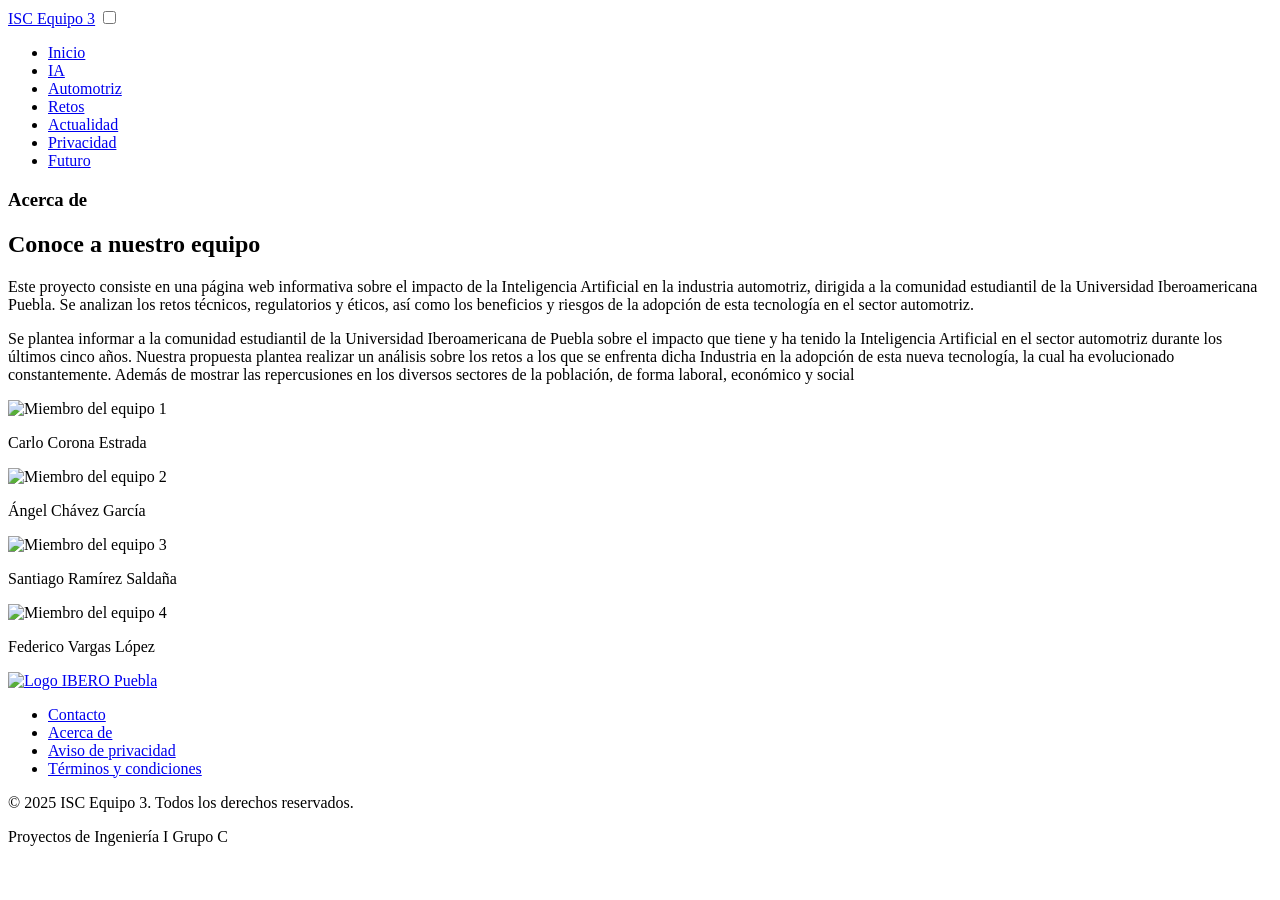
==== acercade.html @ 7d96a72d "Add files via upload" ====
<!DOCTYPE html>
<html lang="es">
<head>
  <meta charset="UTF-8" />
  <meta name="viewport" content="width=device-width, initial-scale=1.0" />
  <title>Acerca de</title>
  <link rel="stylesheet" href="css/base.css" />
  <link rel="stylesheet" href="css/components.css" />
  <link rel="stylesheet" href="css/acercade.css" />
  <script src="displacement-utils.js"></script>
  <script src="glass-element.js"></script>
</head>
<body>
  <div class="blue-background"></div>

  <header class="glass-header">
    <glass-element
    class="glass-bg"
    radius="20"
    depth="4"
    blur="2"
    strength="30"
    chromatic-aberration="1"
    background-color="rgba(255,255,255,0.15)">
    </glass-element>
    
    <nav class="nav-container">
      <a href="index.html" class="logo">ISC Equipo 3</a>
      <label for="menu" class="mobile-menu-toggle">
        <span class="hamburger-line"></span>
        <span class="hamburger-line"></span>
        <span class="hamburger-line"></span>
      </label>
      <input type="checkbox" id="menu" />
      <ul class="nav-links">
        <li><a href="index.html#inicio">Inicio</a></li>
        <li><a href="index.html#ia">IA</a></li>
        <li><a href="index.html#automotriz">Automotriz</a></li>
        <li><a href="index.html#retos">Retos</a></li>
        <li><a href="index.html#actualidad">Actualidad</a></li>
        <li><a href="index.html#privacidad">Privacidad</a></li>
        <li><a href="index.html#futuro">Futuro</a></li>
      </ul>
    </nav>
  </header>

  <main>
    <!-- Contenedor glass para título y fotos con espaciado -->
    <section class="glass-section equipo" id="integrantes">
      <div class="glass-text">
        <h3>Acerca de</h3>
        <h2>Conoce a nuestro equipo</h2>
        <p>Este proyecto consiste en una página web informativa sobre el impacto de la Inteligencia Artificial en la industria automotriz, dirigida a la comunidad estudiantil de la Universidad Iberoamericana Puebla. 
          Se analizan los retos técnicos, regulatorios y éticos, así como los beneficios y riesgos de la adopción de esta tecnología en el sector automotriz.</p>
        <p>Se plantea informar a la comunidad estudiantil de la Universidad Iberoamericana de Puebla sobre el impacto que tiene y ha tenido la Inteligencia Artificial en el sector automotriz durante los últimos cinco años. 
          Nuestra propuesta plantea realizar un análisis sobre los retos a los que se enfrenta dicha Industria en la adopción de esta nueva tecnología, la cual ha evolucionado constantemente. Además de mostrar las repercusiones 
          en los diversos sectores de la población, de forma laboral, económico y social</p>
      </div>
      
      <div class="team-grid">
        <div class="team-member">
          <div class="photo-circle">
            <img src="assets/member1.jpeg" alt="Miembro del equipo 1" />
          </div>
          <p class="nombre">Carlo Corona Estrada</p>
        </div>
        
        <div class="team-member">
          <div class="photo-circle">
            <img src="assets/member2.jpg" alt="Miembro del equipo 2" />
          </div>
          <p class="nombre">Ángel Chávez García</p>
        </div>
        
        <div class="team-member">
          <div class="photo-circle">
            <img src="assets/member3.jpg" alt="Miembro del equipo 3" />
          </div>
          <p class="nombre">Santiago Ramírez Saldaña</p>
        </div>
        <div class="team-member">
          <div class="photo-circle">
            <img src="assets/member4.jpg" alt="Miembro del equipo 4" />
          </div>
          <p class="nombre">Federico Vargas López</p>
        </div>
      </div>
    </section>
  </main>

  <!-- Footer -->
  <footer class="site-footer">
    <div class="footer-container">
      <div class="footer-left">
        <!-- Logo SVG -->
         <a href="https://www.iberopuebla.mx/" class="footer-logo">
          <img src="assets/logo.svg" alt="Logo IBERO Puebla" width="120" height="40">
        </a>
      </div>
      <nav class="footer-right">
        <ul class="footer-links">
          <li><a href="contacto.html">Contacto</a></li>
          <li><a href="acercade.html">Acerca de</a></li>
          <li><a href="https://www.iberopuebla.mx/aviso-de-privacidad">Aviso de privacidad</a></li>
          <li><a href="https://www.iberopuebla.mx/terminos-y-condiciones">Términos y condiciones</a></li>
        </ul>
      </nav>
    </div>
    <div class="footer-copy">
      <p>© 2025 ISC Equipo 3. Todos los derechos reservados.</p>
      <p>Proyectos de Ingeniería I Grupo C</p>
    </div>
  </footer>

  <script>
    document.fonts.ready.then(() => {
      document.body.classList.add('fonts-loaded');
    });
  </script>

</body>
</html>
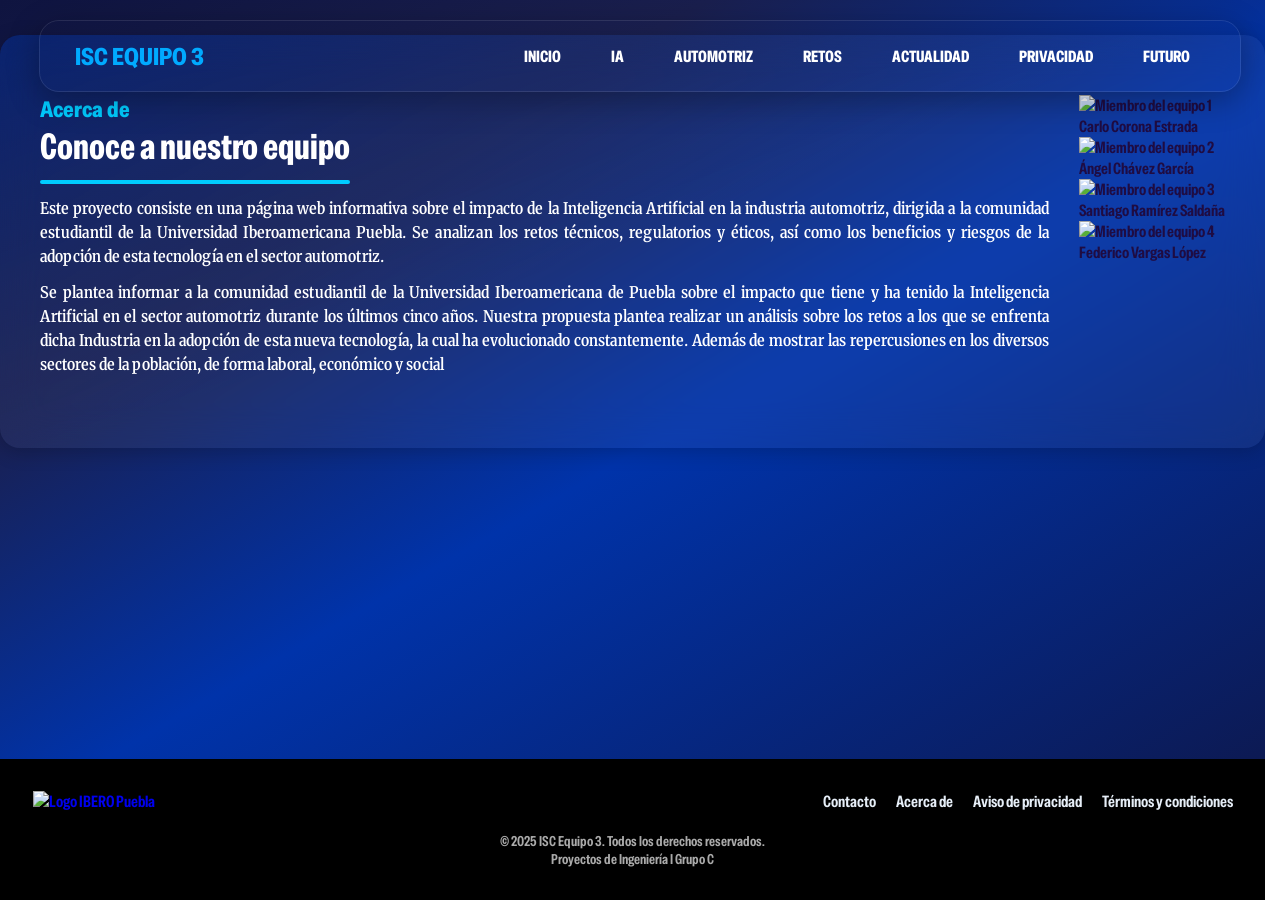
==== commit 2dc12b39: "Add files via upload" ====
--- a/acercade.html
+++ b/acercade.html
@@ -21,7 +21,7 @@
     blur="2"
     strength="30"
     chromatic-aberration="1"
-    background-color="rgba(255,255,255,0.15)">
+    background-color="rgba(0,0,0,0.60)">
     </glass-element>
     
     <nav class="nav-container">
--- a/css/base.css
+++ b/css/base.css
@@ -0,0 +1,207 @@
+/* ===========================
+   Fuentes y reset
+   =========================== */
+@import url('https://fonts.googleapis.com/css2?family=Special+Gothic:wdth,wght@75..125,400..700&display=swap'); /* Fuente global página*/
+@import url('https://fonts.googleapis.com/css2?family=Merriweather:opsz@18..144&display=swap'); /* Fuente para cuerpo de texto */
+
+* {
+  margin: 0;                 /* Elimina márgenes por defecto */
+  padding: 0;                /* Elimina relleno por defecto */
+  text-decoration: none;     /* Quita subrayado en enlaces */
+  list-style: none;          /* Quita viñetas en listas */
+}
+
+html {
+  scroll-behavior: smooth;   /* Desplazamiento suave al navegar */
+  scrollbar-gutter: stable; /* reserva espacio para la barra lateral de scroll del navegador sin depender de su presencia*/
+}
+
+body {
+  font-size: 1rem; /* Tamaño de fuente cuerpo  */
+  font-family: "Special Gothic", sans-serif; /* Tipografía específica */
+  font-optical-sizing: auto;             /* Ajuste óptico automático de la fuente variable */
+  font-variation-settings: "wght" 600, "wdth" 80; /* Peso y ancho personalizados (semibold, condensed) */
+
+  display: flex;
+  flex-direction: column;
+}
+
+html, body {
+  height: 100%;
+  margin: 0;
+  padding: 0;
+}
+
+main {
+  flex: 1; /* Empuja el footer hacia abajo si hay poco contenido*/
+}
+
+img {
+  max-width: 100%;           /* Las imágenes nunca exceden el ancho del contenedor */
+}
+
+/* ===========================
+   Fondo
+   =========================== */
+.blue-background {
+  position: fixed;           /* Fijo en toda la pantalla */
+  top: 0;
+  left: 0;
+  width: 100%;               /* Ocupa todo el ancho */
+  height: 100%;              /* Ocupa todo el alto */
+  z-index: -1;               /* Detrás del contenido */
+  background: linear-gradient(150deg, #0f1440 0%, #1a1f4e 25%, #0033aa 50%, #0f1440 100%);
+
+}
+
+/* ===========================
+   Layout general
+   =========================== */
+
+.header-content {
+  max-width: 1200px;                     /* Ancho máximo de la sección */
+  margin: 120px auto 35px;  /* margen superior 120px, centrado horizontal, inferior 35px */
+  padding: 60px 40px;                    /* Espaciado interno (arriba/abajo, izquierda/derecha) */
+  backdrop-filter: blur(20px);           /* Difumina el fondo detrás del contenedor */
+  border-radius: 20px;                   /* Bordes redondeados */
+  box-shadow: 0 4px 20px rgba(0, 0, 0, 0.2); /* Sombra para dar profundidad */
+  display: flex;                         /* Activa flexbox para organizar contenido */
+  gap: 30px;                             /* Espacio entre elementos hijos */
+  align-items: flex-start;
+  color: #1F0C42;                        /* Color de texto por defecto dentro de la sección */
+}
+
+.header-txt {
+  flex: 1 1 50%;   /* igual que glass-text */
+  align-items: left;       /* centra horizontalmente */
+}
+
+.header-txt h1 {
+  font-family: "Special Gothic", sans-serif; /* Tipografía específica */
+  font-optical-sizing: auto;             /* Ajuste óptico automático de la fuente variable */
+  font-variation-settings: "wght" 700, "wdth" 87.5; /* Peso y ancho personalizados (semibold, semicondensed) */
+  font-size: 78px;
+  line-height: 1;
+  color: #FFFFFF;
+  margin-bottom: 12px;
+}
+
+.header-txt h2 {
+  font-family: "Special Gothic", sans-serif; /* Tipografía específica */
+  font-optical-sizing: auto;             /* Ajuste óptico automático de la fuente variable */
+  font-variation-settings: "wght" 700, "wdth" 87.5; /* Peso y ancho personalizados (semibold, semicondensed) */
+  font-size: 38px;
+  text-transform: uppercase;
+  font-style: italic;
+  line-height: 1;
+  color: #FFFFFF;
+  margin-bottom: 16px;
+}
+
+.header-txt p {
+  font-variation-settings: "wght" 500, "wdth" 75; /* Peso y ancho personalizados (medium, condensed) */
+  font-size: 22px;
+  color: #C1C1C1;
+  margin-top: 30px;
+  margin-bottom: 30px;
+}
+
+/* Contenedor glass para galería */
+.header-gallery {
+  flex: 1 1 45%;
+  position: relative;
+  width: 100%;
+  height: 300px;
+  overflow: hidden;
+  border-radius: 15px;
+  box-shadow: 0 4px 20px rgba(0,0,0,0.3);
+}
+
+.slides-track {
+  display: flex;
+  width: 100%; 
+  height: 100%;
+  animation: slideTrack 30s infinite;
+}
+
+.slide {
+  flex: 0 0 100%; /* cada slide ocupa todo el ancho */
+}
+
+.slide img {
+  width: 100%;
+  height: auto;          /* mantiene proporción */
+  max-height: 312px;     /* límite para no exceder el contenedor */
+  object-fit: cover;     /* recorte limpio si sobra espacio */
+  border-radius: 15px;
+}
+
+/* Animación de deslizamiento */
+@keyframes slideTrack {
+  0%   { transform: translateX(0); }
+  20%  { transform: translateX(0); }
+  25%  { transform: translateX(-100%); }
+  45%  { transform: translateX(-100%); }
+  50%  { transform: translateX(-200%); }
+  70%  { transform: translateX(-200%); }
+  75%  { transform: translateX(-300%); }
+  95%  { transform: translateX(-300%); }
+  100% { transform: translateX(-400%); }
+}
+
+.btn {
+  display: inline-block;
+  padding: 13px 30px;
+  background: linear-gradient(135deg, #0044ff 0%, #00ccff 100%);
+  color: #ffffff;
+  font-weight: 700;
+  font-style: italic;
+  text-transform: uppercase;
+  font-size: 18px;
+  border-radius: 15px;
+  box-shadow: 0 0 20px rgba(0,0,0,0.2);
+  transition: all 0.3s ease;
+}
+
+.btn:hover {
+  background: linear-gradient(135deg, #0022aa 0%, #00eaff 100%);
+  box-shadow: 0 0 30px
+}
+
+.bullet {
+  position: relative;
+  padding-left: 16px; /* espacio para la viñeta */
+}
+
+.bullet::before {
+  content: "";
+  position: absolute;
+  left: 0;
+  top: 0.6em;             /* alineación vertical */
+  width: 8px;
+  height: 8px;
+  background-color: #00ccff; /* color de la viñeta */
+  border-radius: 50%;        /* círculo perfecto */
+}
+
+/* Scroll */
+#inicio {
+  scroll-margin-top: 140px;
+}
+
+section {
+  scroll-margin-top: 120px;
+}
+
+/* Margen de espacio al final */
+#futuro {
+  margin-bottom: 200px; /* espacio extra debajo */
+}
+
+#sugerencias {
+  margin-bottom: 120px; /* espacio extra debajo */
+}
+
+#integrantes {
+  margin-bottom: 120px; /* espacio extra debajo */
+}
--- a/css/components.css
+++ b/css/components.css
@@ -0,0 +1,496 @@
+/* =======================================
+   Navegación (Capa de contenido limpia)
+   ======================================= */
+.glass-header {
+  position: fixed;             
+  top: 0;
+  margin-top: 20px;
+  left: 50%;
+  transform: translateX(-50%); 
+  width: 100%;
+  max-width: 1200px;
+  height: 70px;                
+  z-index: 100;
+  
+  /* El contenedor padre ahora controla los bordes y sombras */
+  border: 1px solid rgba(255, 255, 255, 0.1);
+  border-radius: 20px;
+  box-shadow: 0 8px 32px rgba(0, 0, 0, 0.3);
+  overflow: hidden; 
+}
+
+/* NUEVA CLASE: Modifica el comportamiento del componente de vidrio */
+.glass-bg {
+  position: absolute;
+  top: 0;
+  left: 0;
+  width: 100%;
+  height: 100%;
+  z-index: 1; /* Se queda atrás */
+  pointer-events: none; /* Permite hacer clic a través del vidrio */
+  border-radius: inherit;
+}
+
+/* Tu contenedor de enlaces ahora flota al frente */
+.nav-container {
+  position: relative;
+  z-index: 2; /* Pasa al frente del vidrio */
+  display: flex;
+  justify-content: space-between; 
+  align-items: center;
+  width: 100%;
+  height: 100%;                
+  padding: 0 35px;             
+  box-sizing: border-box;
+}
+
+/* --- El resto de tus estilos se mantienen idénticos --- */
+.glass-header ul li {
+  opacity: 0; 
+}
+
+.logo {
+  font-family: "Special Gothic", sans-serif;
+  font-variation-settings: "wght" 700, "wdth" 87.5;
+  font-style: normal;
+  font-size: 24px;
+  color: #00aaff;
+  text-transform: uppercase;
+  opacity: 0; 
+}
+
+.nav-links {
+  display: flex;
+  gap: 20px;
+  justify-content: flex-end;
+  flex: 1;
+  list-style: none;
+  margin: 0;
+  padding: 0;
+}
+
+.nav-links li a {
+  font-family: "Special Gothic", sans-serif;
+  font-variation-settings: "wght" 700, "wdth" 80;
+  font-style: normal;
+  color: #ffffff;
+  font-size: 1rem;
+  text-transform: uppercase;
+  padding: 10px 15px;
+  border-radius: 12px;
+  transition: all 0.3s ease;
+}
+
+.nav-links li a:hover,
+.nav-links li a.active {
+  background-color: rgba(0, 100, 255, 0.2);
+  color: #00aaff;
+}
+
+@keyframes fadeInLogo {
+  0% { opacity: 0; transform: translateX(-30px); }
+  100% { opacity: 1; transform: translateX(0); }
+}
+
+@keyframes slideDownNav {
+  0% { opacity: 0; transform: translateY(-20px); }
+  100% { opacity: 1; transform: translateY(0); }
+}
+
+/* Animaciones al cargar fuentes */
+body.fonts-loaded .logo {
+  animation: fadeInLogo 0.6s ease-out forwards;
+}
+
+body.fonts-loaded .glass-header ul li {
+  animation: slideDownNav 0.6s ease-out forwards;
+}
+
+/* ===========================
+   Sección tipo glass
+   =========================== */
+.glass-section {
+  background: linear-gradient(160deg, #0040ca56 0%, #ffffff0d 50%);/* Fondo semitransparente*/
+  backdrop-filter: blur(20px);           /* Difumina el fondo detrás del contenedor */
+  border-radius: 20px;                   /* Bordes redondeados */
+  padding: 60px 40px;                    /* Espaciado interno (arriba/abajo, izquierda/derecha) */
+  max-width: 1200px;                     /* Ancho máximo de la sección */
+  margin: 35px auto;                     /* Margen superior/inferior y centrado horizontal */
+  color: #1F0C42;                        /* Color de texto por defecto dentro de la sección */
+  box-shadow: 0 4px 20px rgba(0, 0, 0, 0.2); /* Sombra para dar profundidad */
+  display: flex;                         /* Activa flexbox para organizar contenido */
+  gap: 30px;                             /* Espacio entre elementos hijos */
+  align-items: flex-start; /* Evita que los hijos se estiren verticalmente */
+}
+
+/* ===========================
+   Títulos principales (h2)
+   =========================== */
+.glass-section h2 {
+  color: #ffffff;                        /* Color del texto del título */
+  font-family: "Special Gothic", sans-serif; /* Tipografía específica */
+  font-optical-sizing: auto;             /* Ajuste óptico automático de la fuente variable */
+  font-variation-settings: "wght" 670, "wdth" 75; /* Peso y ancho personalizados (semibold, condensed) */
+  font-size: 36px;                       /* Tamaño de fuente */
+  margin-bottom: 12px;                   /* Espacio inferior respecto al siguiente elemento */
+  width: fit-content;                    /* El ancho se ajusta al texto */
+  position: relative;                    /* Necesario para posicionar el pseudo-elemento ::after */
+}
+
+/* Línea decorativa debajo del h2 */
+.glass-section h2::after {
+  content: "";                           /* Genera un pseudo-elemento vacío */
+  display: block;                        /* Se comporta como un bloque debajo del texto */
+  width: 100%;                           /* Se ajusta al ancho del h2 */
+  height: 4px;                           /* Grosor de la línea */
+  margin-top: 10px;                      /* Separación respecto al texto */
+  background-color: #00ccff;             /* Color independiente de la línea */
+  border-radius: 2px;                    /* Bordes redondeados para suavizar la línea */
+}
+
+/* ===========================
+   Subtítulos (h3)
+   =========================== */
+.glass-section h3 {
+  color: #00ccff;                        /* Color del texto */
+  font-family: "Special Gothic", sans-serif; /* Tipografía */
+  font-optical-sizing: auto;             /* Ajuste óptico automático */
+  font-variation-settings: "wght" 700, "wdth" 87.5; /* Peso y ancho (semibold, semicondensed) */
+  font-size: 22px;                       /* Tamaño de fuente */
+  margin-bottom: 0px;                    /* Espacio inferior reducido */
+}
+
+/* ===========================
+   Contenedor de texto
+   =========================== */
+.glass-text {
+  flex: 1 1 50%;                         /* Ocupa 50% del ancho disponible, flexible */
+}
+
+.glass-text p {
+  font-size: 16px;                       /* Tamaño de fuente para párrafos */
+  font-family: "Merriweather", serif;    /* Tipografía para cuerpo de texto */
+  font-weight: 400;                      /* Peso normal */
+  text-align: justify;                   /* Justifica el texto */
+  line-height: 1.5;                      /* Altura de línea para legibilidad */
+  color: #ffffff;                        /* Color del texto */
+  margin-top: 0;                         /* Sin margen superior */
+  margin-bottom: 12px;                   /* Espacio inferior entre párrafos */
+}
+
+/* ===========================
+   Contenedor de imagen
+   =========================== */
+.glass-image {
+  flex: 1 1 45%; /* Ocupa ~45% del espacio disponible en el contenedor flex */
+  display: flex; /* Convierte el bloque en flexbox */
+  flex-direction: column;   /* Apila elementos: imagen arriba, caption abajo */
+  justify-content: flex-start; /* Alinea los hijos al inicio vertical */
+  align-items: center; /* Centra horizontalmente los hijos */
+  border-radius: 15px; /* Bordes redondeados */
+  overflow: hidden; /* Oculta contenido que sobresalga del borde */
+  box-shadow: 0 4px 20px rgba(0,0,0,0.3); /* Sombra para efecto de profundidad */
+}
+
+.glass-image img {
+  width: 100%; /* Imagen ocupa todo el ancho */
+  height: 300px;            /* Altura fija */
+  object-fit: cover;        /* Escala la imagen para llenar el contenedor */
+  border-radius: 15px 15px 0 0; /* Bordes superiores redondeados */
+}
+
+.glass-image-group {
+  flex: 1 1 45%; /* Ocupa ~45% del espacio disponible */
+  display: flex; /* Flexbox para organizar imágenes */
+  flex-direction: column;    /* Apila las imágenes verticalmente */
+  gap: 20px; /* Espacio entre cada imagen */
+}
+
+/* ===========================
+   Descripción de imagen
+   =========================== */
+.glass-image figcaption {
+  font-size: 16px; /* Tamaño de texto */
+  color: #000; /* Texto negro */
+  background: #e7e7e7; /* Fondo gris claro */
+  padding: 8px 12px; /* Espaciado interno */
+  text-align: center; /* Texto centrado */
+  width: 100%; /* Ocupa todo el ancho del contenedor */
+  border-radius: 0 0 15px 15px; /* Bordes inferiores redondeados */
+}
+
+/* ===========================
+   Footer
+   =========================== */
+.site-footer {
+  background: #000;          /* Fondo negro */
+  color: #e6eef7;               /* Texto claro */
+  padding: 32px 0; /* Espaciado vertical */
+}
+
+.footer-container {
+  max-width: 1200px; /* Límite de ancho */
+  margin: 0 auto; /* Centrado horizontal */
+  padding: 0 20px; /* Espaciado lateral */
+  display: flex; /* Flexbox para organizar logo y enlaces */
+  justify-content: space-between; /* Logo a la izquierda, enlaces a la derecha */
+  align-items: center; /* Alineación vertical centrada */
+}
+
+.footer-left {
+  display: flex;
+  align-items: center; /* Centra verticalmente el logo */
+}
+
+.footer-right {
+  display: flex; /* Flexbox para organizar enlaces */
+}
+
+.footer-links {
+  list-style: none; /* Elimina viñetas */
+  display: flex; /* Enlaces en fila */
+  gap: 20px; /* Espacio entre enlaces */
+  margin: 0;
+  padding: 0;
+}
+
+.footer-links a {
+  color: #e6eef7; /* Color claro */
+  text-decoration: none; /* Sin subrayado */
+  transition: color 0.3s ease; /* Animación suave al cambiar color */
+}
+
+.footer-links a:hover {
+  color: #81d4fa; /* Color azul claro al pasar el cursor */
+}
+
+.footer-copy {
+  max-width: 1200px;   /* Mismo límite que el contenedor */
+  margin: 20px auto 0; /* centrado y separado del bloque superior */
+  text-align: center; /* Texto centrado */
+  font-size: 14px; /* Tamaño discreto copyright */
+  color: #aaa; /* Color gris suave */
+}
+
+.footer-copy p {
+  margin: 0;            /* Elimina margen extra */
+}
+
+/* Ocultar el checkbox sin cuadrito */
+input[type="checkbox"] {
+  position: absolute;
+  opacity: 0;
+  pointer-events: none;
+  height: 0;
+  width: 0;
+}
+
+/* Botón hamburguesa */
+.mobile-menu-toggle {
+  display: none; /* oculto en escritorio */
+  flex-direction: column;
+  cursor: pointer;
+  padding: 12px;
+  border-radius: 8px;
+  background: rgba(255, 255, 255, 0.05);
+  border: 1px solid rgba(255, 255, 255, 0.1);
+}
+
+.hamburger-line {
+  width: 25px;
+  height: 3px;
+  background: #00aaff;
+  margin: 3px 0;
+  border-radius: 2px;
+}
+
+/* ===========================
+   Responsive navegación
+   =========================== */
+@media (max-width: 768px) {
+  .blue-background {
+    background: linear-gradient(150deg, #0f1440, #0033aa); /* gradiente estático */
+    background-size: cover;
+    background-attachment: fixed; /* fondo fijo */
+    animation: none;              /* sin animación */
+  }
+
+  .glass-header {
+  position: fixed;
+  top: 0;
+  left: 50%;
+  transform: translateX(-50%);
+  width: 90%; /* aire lateral móvil, si se quiere que ocupe toda la pantalla modificarlo a 100%*/
+  max-width: 400px;   /* igual que las secciones */
+  margin-top: 20px;
+  padding: 0 35px;
+  box-sizing: border-box; /* incluye padding/border en el cálculo */
+  border-radius: 20px;
+  /* resto de estilos */
+  }
+
+  .mobile-menu-toggle {
+    display: flex; /* visible en móvil */
+  }
+
+  .nav-links {
+    display: none;
+    flex-direction: column;
+    gap: 20px;
+    background: rgba(0, 0, 0, 0.95);
+    position: absolute;
+    top: 100%;
+    left: 0;
+    right: 0;
+    padding: 30px;
+    border-radius: 20px;
+    text-align: center;
+  }
+
+  #menu:checked ~ .nav-links {
+    display: flex;
+    animation: slideDownNav 0.4s ease-out;
+  }
+
+  /* Contenedor del header */
+  .header-content {
+    flex-direction: column;   /* apila texto e imagen */
+    align-items: center;      /* centra horizontalmente */
+    text-align: center;
+    width: 95%; /* aire lateral móvil, si se quiere llenar toda la pantalla eliminar*/ 
+    max-width: 1200px;        /* igual que las secciones */
+    margin-top: 140px; /* 70px de la barra + 20px de su margen + aire extra */
+    margin-bottom: 0px; /* elimina el padding inferior de 35px de la versión de escritorio */
+    box-sizing: border-box;
+    padding: 30px 20px;          /* mismo padding lateral */
+  }
+
+  .header-txt {
+    flex-basis: auto;
+    padding-right: 0;         /* elimina el espacio extra */
+  }
+
+  .header-txt h1 {
+    font-size: 42px !important;
+    line-height: 1.2;
+    margin-bottom: 8px;
+    max-width: 90vw;
+    word-break: break-word;
+  }
+
+  .header-txt h2 {
+    font-size: 26px !important;
+    line-height: 1.2;
+    margin-bottom: 10px;
+  }
+
+  .header-txt p {
+    font-size: 18px;
+    margin-bottom: 12px;
+  }
+
+  .btn {
+    font-size: 16px;
+    padding: 10px 20px;
+    margin-top: 12px;
+  }
+
+  .glass-section {
+    flex-direction: column;   /* apila texto e imagen */
+    align-items: center;      /* centra horizontalmente */
+    text-align: center;       /* centra el texto */
+    gap: 20px;                /* espacio entre texto e imagen */
+    padding: 30px 10px;       /* reduce padding para móvil */
+    width: 85%; /* aire lateral móvil, si se quiere llenar toda la pantalla eliminar*/
+  }
+
+  .glass-section h2,
+  .glass-section h3 {
+    text-align: center;
+    margin-left: auto;
+    margin-right: auto;
+  }
+
+  .glass-section h2{
+    font-size: 1.5rem;
+  }
+
+  .glass-text {
+    flex: 1 1 auto;
+    padding-right: 0;         /* elimina espacio lateral */
+    width: 100%;
+    font-size: 0.8rem;
+  }
+
+  .glass-image,
+  .glass-image-group {
+    flex: 1 1 auto;
+    width: 100%;              /* ocupa todo el ancho disponible */
+    max-width: 500px;         /* límite visual */
+    margin-top: 16px;
+  }
+
+  .glass-image img {
+    width: 100%;
+    height: auto;             /* sin altura fija */
+    border-radius: 15px 15px 0 0; /* solo esquinas superiores redondeadas */
+  }
+
+  .glass-image figcaption {
+    font-size: 14px;
+    padding: 8px 12px;
+    text-align: center;
+    width: 100%;
+  }
+
+  .header-gallery {
+  height: 182.14px;
+  }
+
+  .slide {
+    flex: 0 0 100%; /* cada slide ocupa todo el ancho */
+  }
+
+  .slide img {
+    height: 100%; /* cubre toda la altura del contenedor */
+  }
+
+  .footer-container {
+    flex-direction: column;   /* apila logo y enlaces */
+    justify-content: center;  /* centra verticalmente */
+    align-items: center;      /* centra horizontalmente */
+    text-align: center;
+    gap: 20px;                /* espacio entre logo y enlaces */
+  }
+
+  .footer-left,
+  .footer-right {
+    justify-content: center;  /* centra contenido interno */
+    align-items: center;
+    text-align: center;
+  }
+
+  .footer-links {
+    flex-direction: column;   /* enlaces en columna */
+    gap: 10px;                /* espacio entre enlaces */
+    align-items: center;
+    padding: 0;
+  }
+
+  .footer-copy {
+    margin-top: 20px;
+    text-align: center;
+  }
+
+  #futuro {
+    margin-bottom: 50px; /* espacio extra debajo */
+  }
+  
+  #sugerencias {
+    margin-bottom: 50px; /* espacio extra debajo */
+  }
+  
+  #integrantes {
+    margin-bottom: 50px; /* espacio extra debajo */
+  }
+}
